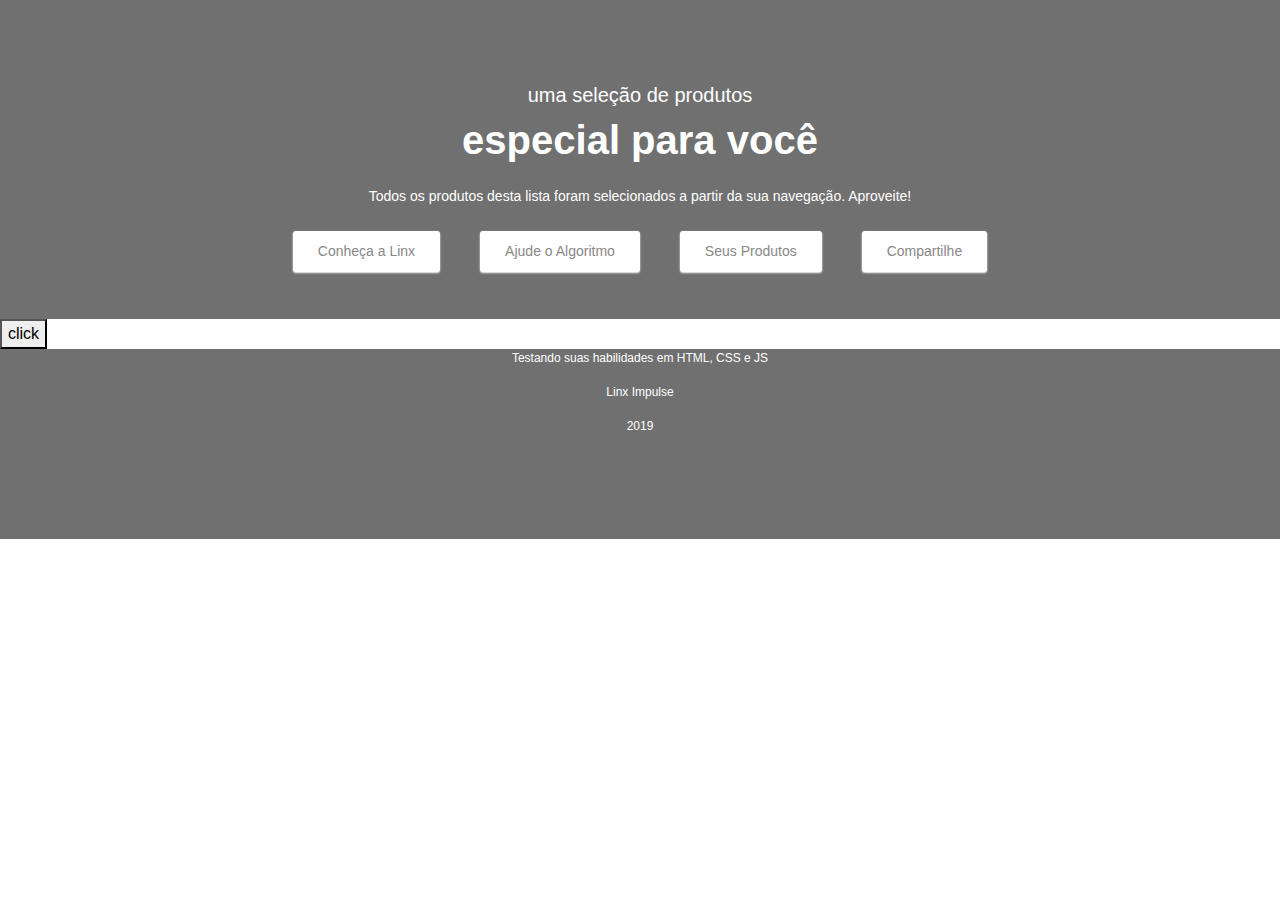
==== index.html @ 6b0fef89 "header and footer implementation" ====
<!DOCTYPE html>
<html>
<head>
	<title>Produtos</title>
	<meta charset="UTF-8">
	<link rel="stylesheet" href="lib/css/style.css">
	<link rel="stylesheet" href="lib/css/bootstrap.min.css">
</head>
<body>
	<header id="header" class="">
		<div id="header-content" class="container">
			<p>uma seleção de produtos</p>
			<p>especial para você</p>
			<p>Todos os produtos desta lista foram selecionados a partir da sua navegação. Aproveite!</p>
		</div>
		<div id="menu-header">
			<nav class="navbar navbar-expand-md">
				<button class="navbar-toggler" type="button" data-toggle="collapse" data-target="#navbarSupportedContent" aria-controls="navbarSupportedContent" aria-expanded="false" aria-label="Toggle navigation">
    				<span class="navbar-toggler-icon"></span>
  				</button>
  				<div class="collapse navbar-collapse" id="navbarSupportedContent">
  					<ul class="navbar-nav mr-auto">
  						<li class="nav-item">
  							<a class="nav-link" href="#">Conheça a Linx</a>
  						</li><li class="nav-item">
  							<a class="nav-link" href="#">Ajude o Algoritmo</a>
  						</li><li class="nav-item">
  							<a class="nav-link" href="#">Seus Produtos</a>
  						</li><li class="nav-item">
  							<a class="nav-link" href="#">Compartilhe</a>
  						</li>
  					</ul>
  				</div>
			</nav>
		</div>
	</header>
	<div class="products">
		<button id="click">click</button>		
	</div>
	<footer id="footer">
		<div id="footer-content" class="container">
			<p>Testando suas habilidades em HTML, CSS e JS</p>
			<p>Linx Impulse</p>
			<p>2019</p>	
		</div>
	</footer>
	<script src="lib/js/jquery-3.4.1.min.js"></script>
	<script src="lib/js/bootstrap.min.js"></script>
	<script src="lib/js/script.js"></script>
</body>
</html>
---- lib/css/style.css ----
body{
	font-family: "Helvetica Neue",  sans-serif !important
}

#header{
	height: 319.33px;
	background-color: #707070;
	border: #707070 1px;
	padding: 80px 0;
}

#header #header-content p{
	text-align: center;
	color: white;
}

#header #header-content p:first-child{
	font-size: 20px;
	margin-bottom: 0px;
}

#header #header-content p:nth-child(2){
	font-size: 40px;	
	font-weight: bold;
}

#header #header-content p:nth-child(3){
	font-size: 14px;
}

#header #menu-header .navbar-nav{
	margin: auto
}

#header #menu-header ul.navbar-nav li{
	margin: 0px 20px 0px 20px;
}

#header #menu-header ul.navbar-nav li a{
	color: #888;
	background-color: white;
	text-align: center;
	font-size: 14px;
	padding: 10px 25px 10px 25px;
	border-radius: 3px;
	box-shadow: 0px 1px 2px #FFF;
}

#header #menu-header ul.navbar-nav li a:hover{
	color: #999999;
	box-shadow: 0px 1px 6px #FFF;
}

#footer {
	height: 189.44px;
	background-color: #707070;
	border: 1px #707070
}

#footer #footer-content p{
	color:white;
	text-align: center;
	font-size: 12px;
}
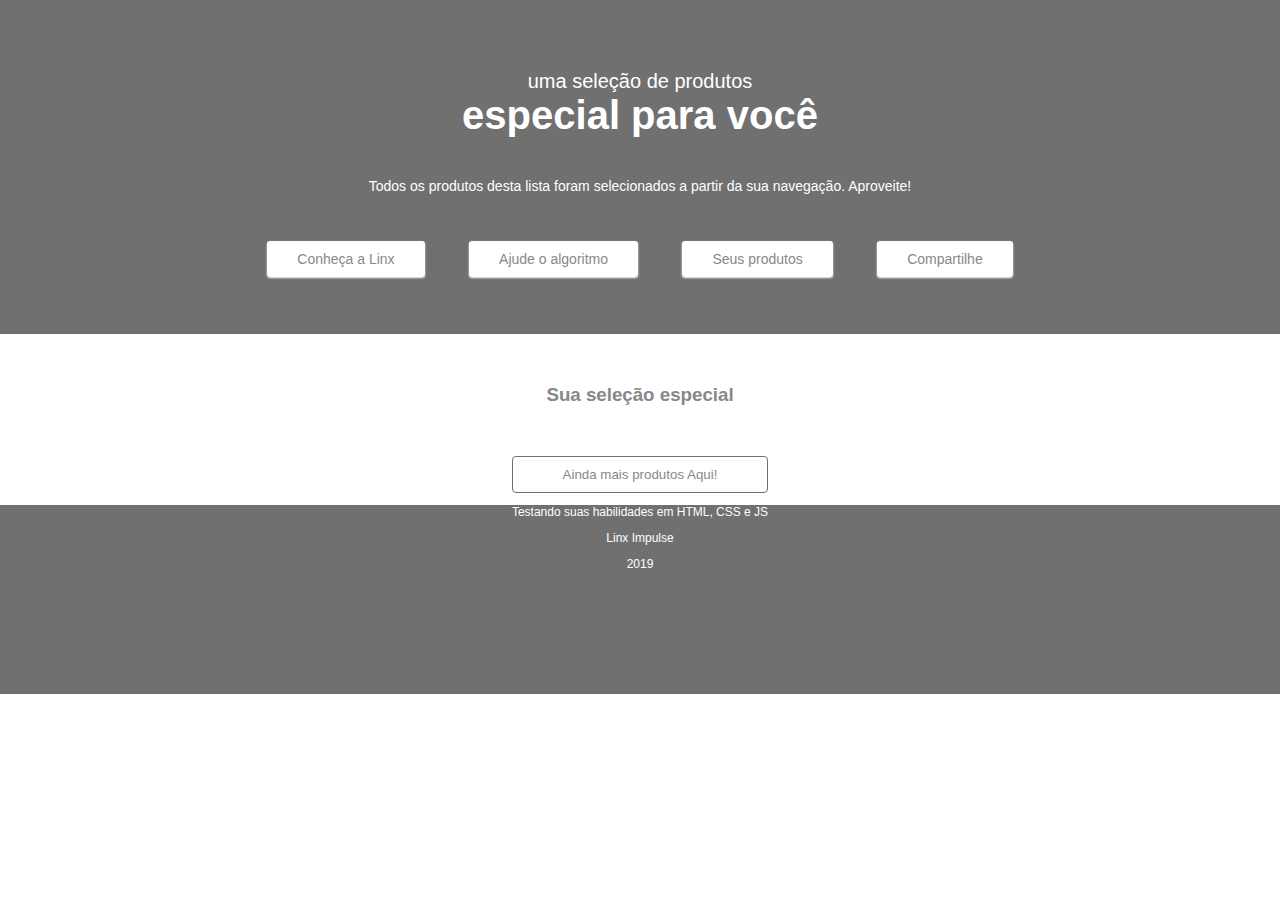
==== commit b264dd59: "product card implementation and removal of frameworks and libraries" ====
--- a/index.html
+++ b/index.html
@@ -4,39 +4,28 @@
 	<title>Produtos</title>
 	<meta charset="UTF-8">
 	<link rel="stylesheet" href="lib/css/style.css">
-	<link rel="stylesheet" href="lib/css/bootstrap.min.css">
 </head>
 <body>
 	<header id="header" class="">
-		<div id="header-content" class="container">
+		<div id="header-content">
 			<p>uma seleção de produtos</p>
 			<p>especial para você</p>
 			<p>Todos os produtos desta lista foram selecionados a partir da sua navegação. Aproveite!</p>
 		</div>
-		<div id="menu-header">
-			<nav class="navbar navbar-expand-md">
-				<button class="navbar-toggler" type="button" data-toggle="collapse" data-target="#navbarSupportedContent" aria-controls="navbarSupportedContent" aria-expanded="false" aria-label="Toggle navigation">
-    				<span class="navbar-toggler-icon"></span>
-  				</button>
-  				<div class="collapse navbar-collapse" id="navbarSupportedContent">
-  					<ul class="navbar-nav mr-auto">
-  						<li class="nav-item">
-  							<a class="nav-link" href="#">Conheça a Linx</a>
-  						</li><li class="nav-item">
-  							<a class="nav-link" href="#">Ajude o Algoritmo</a>
-  						</li><li class="nav-item">
-  							<a class="nav-link" href="#">Seus Produtos</a>
-  						</li><li class="nav-item">
-  							<a class="nav-link" href="#">Compartilhe</a>
-  						</li>
-  					</ul>
-  				</div>
-			</nav>
+		<div id="header-nav">
+			<ul>
+				<li><a href="">Conheça a Linx</a></li>
+				<li><a href="">Ajude o algoritmo</a></li>
+				<li><a href="">Seus produtos</a></li>
+				<li><a href="">Compartilhe</a></li>
+			</ul>
 		</div>
 	</header>
-	<div class="products">
-		<button id="click">click</button>		
-	</div>
+	<section id="products">
+		<h3>Sua seleção especial</h3>
+		<div id="card"></div>
+		<button page="2" id="show-more">Ainda mais produtos Aqui!</button>		
+	</section>
 	<footer id="footer">
 		<div id="footer-content" class="container">
 			<p>Testando suas habilidades em HTML, CSS e JS</p>
@@ -44,8 +33,6 @@
 			<p>2019</p>	
 		</div>
 	</footer>
-	<script src="lib/js/jquery-3.4.1.min.js"></script>
-	<script src="lib/js/bootstrap.min.js"></script>
 	<script src="lib/js/script.js"></script>
 </body>
 </html>--- a/lib/css/style.css
+++ b/lib/css/style.css
@@ -1,12 +1,13 @@
 body{
-	font-family: "Helvetica Neue",  sans-serif !important
+	font-family: "Helvetica Neue",  sans-serif !important;
+	margin: 0;
+	box-sizing: border-box;
 }
 
 #header{
-	height: 319.33px;
 	background-color: #707070;
 	border: #707070 1px;
-	padding: 80px 0;
+	padding: 50px 0;
 }
 
 #header #header-content p{
@@ -22,34 +23,96 @@
 #header #header-content p:nth-child(2){
 	font-size: 40px;	
 	font-weight: bold;
+	margin-top: 0px;
 }
 
 #header #header-content p:nth-child(3){
 	font-size: 14px;
+	margin-bottom: 40px
 }
 
-#header #menu-header .navbar-nav{
-	margin: auto
+#header #header-nav{
+	margin: 0 auto;
+	display: table
 }
 
-#header #menu-header ul.navbar-nav li{
-	margin: 0px 20px 0px 20px;
+#header #header-nav ul{
+	padding-left:0;
 }
 
-#header #menu-header ul.navbar-nav li a{
-	color: #888;
+#header #header-nav ul li{
+	display: inline;
 	background-color: white;
 	text-align: center;
 	font-size: 14px;
-	padding: 10px 25px 10px 25px;
+	padding: 10px 30px 10px 30px;
 	border-radius: 3px;
 	box-shadow: 0px 1px 2px #FFF;
+	margin: 0 20px;
 }
 
-#header #menu-header ul.navbar-nav li a:hover{
-	color: #999999;
-	box-shadow: 0px 1px 6px #FFF;
+#header #header-nav ul li a{
+	color: #888;
+	text-decoration: none
 }
+
+#products{
+	color: #888888;
+	padding: 0 20% 0 20%;
+}
+
+#products h3{
+	margin: 50px 0 50px 0;
+	text-align: center;
+}
+
+#products #card {
+    text-align: center;
+}
+
+#products #card .product {
+    display: inline-block;
+    width: 200px;
+    font-size: 12px;
+    margin: 0px 10px 40px 10px;
+    text-align: left
+}
+
+#products #card .product .prod-img {
+    background-repeat: no-repeat;
+    background-position: center;
+    border: 1px solid #707070;
+    height: 150px;
+}
+
+#products #card .product .prod-name {
+    font-size: 14px;
+}
+
+#products #card .product .prod-price-to {
+    font-size: 16px;
+    font-weight: bold;
+}
+
+#products #card .product .buy-now {
+	border: 1px solid #707070;
+	border-radius: 4px;
+	padding: 8px 0 8px 0;
+	text-align: center;
+	margin: 0
+}
+
+#products #show-more {
+	border: 1px solid #707070;
+	border-radius: 4px;
+	padding: 10px 50px 10px 50px;
+	text-align: center;
+	margin: auto;
+	display: flex;
+	background-color: white;
+	color: #888888;
+}
+
 
 #footer {
 	height: 189.44px;
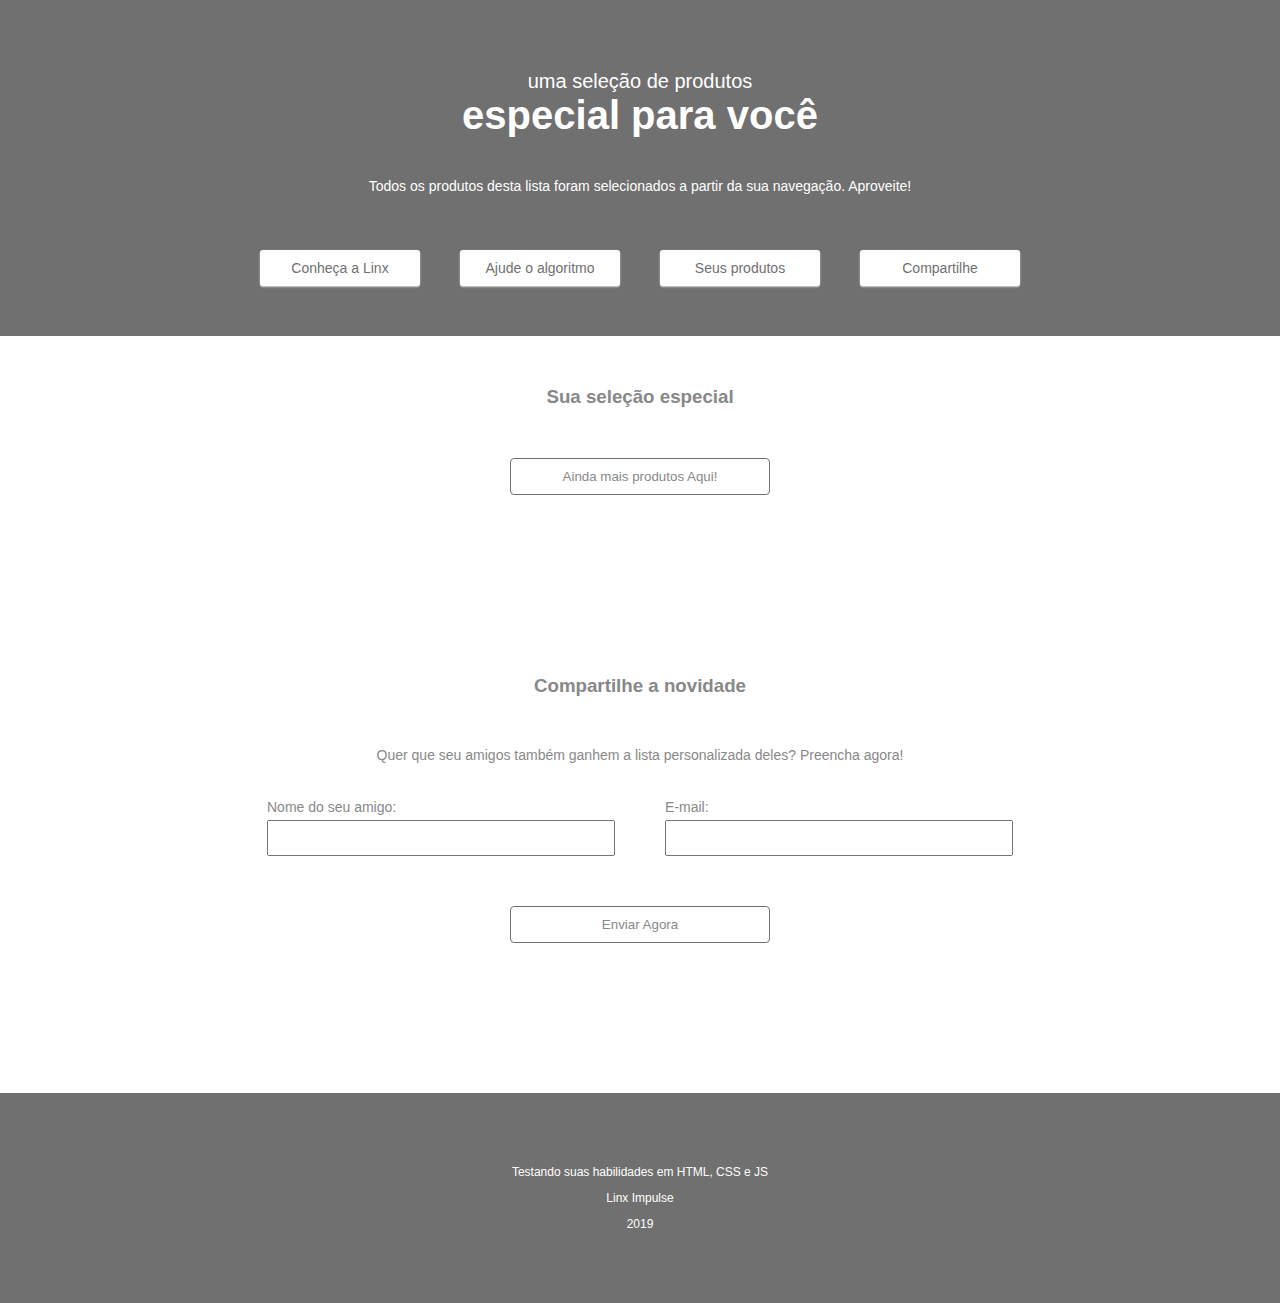
==== commit c2f79446: "implementation of section share and mobile menu, adjustments in effects and responsiveness" ====
--- a/index.html
+++ b/index.html
@@ -12,6 +12,8 @@
 			<p>especial para você</p>
 			<p>Todos os produtos desta lista foram selecionados a partir da sua navegação. Aproveite!</p>
 		</div>
+		<img id="hidden-menu-icon" src="lib/img/hidden-menu.png">
+		<span id="overlay-nav" class="overlay"></span>
 		<div id="header-nav">
 			<ul>
 				<li><a href="">Conheça a Linx</a></li>
@@ -24,7 +26,24 @@
 	<section id="products">
 		<h3>Sua seleção especial</h3>
 		<div id="card"></div>
-		<button page="2" id="show-more">Ainda mais produtos Aqui!</button>		
+		<button page="2" id="show-more" class="button-send btn">Ainda mais produtos Aqui!</button>		
+	</section>
+	<section id="share">
+		<h3>Compartilhe a novidade</h3>
+		<p>Quer que seu amigos também ganhem a lista personalizada deles? Preencha agora!</p>
+		<form>
+			<div id="fields">
+				<div class="name">
+					<p>Nome do seu amigo:</p>
+					<input type="text" name="name">
+				</div>
+				<div class="email">
+					<p>E-mail:</p>
+					<input type="email" name="email">
+				</div>
+			</div>
+			<button class="button-send btn" type="button">Enviar Agora</button>
+		</form>
 	</section>
 	<footer id="footer">
 		<div id="footer-content" class="container">
--- a/lib/css/style.css
+++ b/lib/css/style.css
@@ -31,43 +31,94 @@
 	margin-bottom: 40px
 }
 
-#header #header-nav{
-	margin: 0 auto;
-	display: table
+#header #hidden-menu-icon {
+	display: none
 }
 
 #header #header-nav ul{
 	padding-left:0;
 }
 
-#header #header-nav ul li{
-	display: inline;
-	background-color: white;
-	text-align: center;
-	font-size: 14px;
-	padding: 10px 30px 10px 30px;
-	border-radius: 3px;
-	box-shadow: 0px 1px 2px #FFF;
-	margin: 0 20px;
-}
-
-#header #header-nav ul li a{
-	color: #888;
-	text-decoration: none
+#header #header-nav li a{
+	text-decoration: none;
+	color: #707070;
+}
+
+@media (min-width: 820px){
+	#header #header-nav{
+		margin: 0 auto;
+		display: table!important
+	}
+
+	#header #header-nav ul li{
+		display: block;
+		float: left;
+		width: 160px;
+		background-color: white;
+		text-align: center;
+		font-size: 14px;
+		padding: 10px 0;
+		border-radius: 3px;
+		box-shadow: 0px 1px 2px #D6D6D6;
+		margin: 0 20px;
+	}
+
+	#header #header-nav ul li:hover{
+		box-shadow: 0px 1px 4px #D6D6D6;
+	}
+
+	#header #header-nav li:hover > a{
+		color: #999999;
+	}
+}
+
+@media (max-width: 819px){
+	#header #hidden-menu-icon {
+		display: block;
+		position: absolute;
+		top: 10px;
+		left: 10px;
+		max-width: 40px;
+		cursor: pointer;
+	}
+
+	#header .overlay{
+		background-color: black;
+		opacity:0.4;
+		display: none;
+		height: 100%;
+		position: absolute;
+		top: 0;
+		width: 100%;
+		z-index: 3;
+	}	
+
+	#header #header-nav{
+		position: fixed;
+		top: 0;
+		background-color: white;
+		max-width: 230px;
+		width: 100vw;
+		border-radius: 2px;
+		min-height: 100vh;
+		display: none;
+		z-index: 1000		
+	}
+
+	#header #header-nav li{
+		padding: 20px;
+	}
 }
 
 #products{
 	color: #888888;
-	padding: 0 20% 0 20%;
+	max-width: 962px;
+	text-align: center;
+	margin:auto;
 }
 
 #products h3{
 	margin: 50px 0 50px 0;
-	text-align: center;
-}
-
-#products #card {
-    text-align: center;
 }
 
 #products #card .product {
@@ -75,7 +126,14 @@
     width: 200px;
     font-size: 12px;
     margin: 0px 10px 40px 10px;
-    text-align: left
+    text-align: left;
+    padding: 10px;
+    transition: border 4s linear;
+}
+
+#products #card .product:hover {
+    border: 1px solid #707070;
+    box-shadow: 0px 1px 2px #707070;
 }
 
 #products #card .product .prod-img {
@@ -102,20 +160,87 @@
 	margin: 0
 }
 
-#products #show-more {
+#products #card .product .buy-now:hover{
+	cursor: pointer;
+	background-color: #707070;
+ 	-webkit-transition: background-color 200ms linear;
+    -ms-transition: background-color 200ms linear;
+    transition: background-color 200ms linear;
+}
+
+#products #card .product .buy-now:hover > a{
+	color: white
+}
+
+.button-send {
 	border: 1px solid #707070;
 	border-radius: 4px;
-	padding: 10px 50px 10px 50px;
-	text-align: center;
-	margin: auto;
-	display: flex;
+	padding: 10px 0px 10px 0px;
+	width: 260px;
+	text-align: center;
 	background-color: white;
 	color: #888888;
 }
 
+#share{
+	color: #888888;
+	text-align: center;
+	margin:180px 0 150px 0;
+}
+
+#share h3{
+	margin: 0 0 50px 0;
+}
+
+#share p {
+	margin: 0 0 35px 0;
+	font-size: 14px
+}
+
+#share form{
+	max-width: 800px;
+	margin: auto;
+}
+
+#share form #fields{
+	margin-bottom: 50px;
+}
+
+@media (min-width: 820px){
+	#share form #fields{
+		display: inline-flex;
+	}
+
+	#share form #fields .name{
+		width: 50%;
+		text-align: left;
+		margin-right: 50px;
+	}
+
+	#share form #fields .email{
+		width: 50%;
+		text-align: left;
+	}
+
+}
+
+@media (max-width: 819px){
+	#share form #fields .name{
+		margin-bottom: 10px;
+	}
+}
+
+#share form #fields input{
+	width: 340px;
+	height: 30px;
+}
+
+#share form #fields p{
+	margin: 0 0 5px 0;
+}
 
 #footer {
-	height: 189.44px;
+	padding: 60px 0;
 	background-color: #707070;
 	border: 1px #707070
 }
@@ -124,4 +249,13 @@
 	color:white;
 	text-align: center;
 	font-size: 12px;
+}
+
+.btn:hover{
+	cursor: pointer;
+	color: white;
+	background-color: #707070;
+ 	-webkit-transition: background-color 200ms linear;
+    -ms-transition: background-color 200ms linear;
+    transition: background-color 200ms linear;
 }